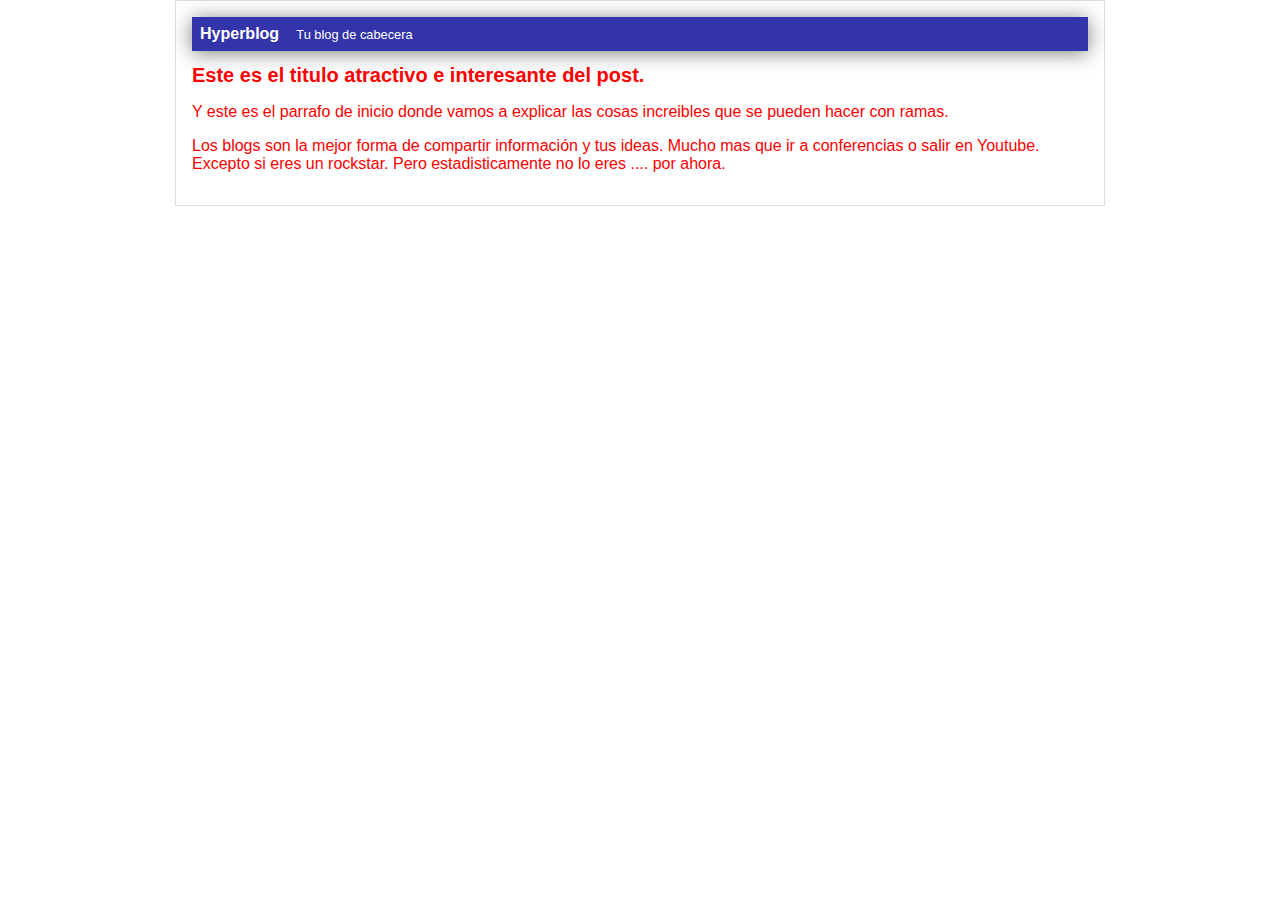
==== blogpost.html @ 2780f2eb "Modifique la cabecera y el color del texto." ====
<!DOCTYPE html>
<html lang="en">
<head>
    <meta charset="UTF-8">
    <meta name="viewport" content="width=device-width, initial-scale=1.0">
    <link rel="stylesheet" href="css/estilos.css">
    <title>Título de blogpost</title>
</head>
<body>
    <div class="container">
        <div id="cabecera">
            Hyperblog <span id="tagline">Tu blog de cabecera</span>
        </div>
        <div id="post">
            <h1>Este es el titulo atractivo e interesante del post.</h1>
            <p>Y este es el parrafo de inicio donde vamos
                 a explicar las cosas increibles que se pueden hacer con ramas.</p>
            <p>Los blogs son la mejor forma de compartir información y tus ideas.
                Mucho mas que ir a conferencias o salir en Youtube. Excepto si eres un rockstar.
                Pero estadisticamente no lo eres .... por ahora.
            </p>
        </div>
    </div>
</body>
</html>
---- css/estilos.css ----
body{
    color: red;
    text-align: center;
    font-family: Arial, Helvetica, sans-serif;
    font-size: 16px;
    margin: 0;
    padding: 0;
}

#cabecera{
    background: #33A;
    box-shadow: 0px 2px 20px 0px rgba(0, 0, 0, 0.5);
    color: white;
    font-weight: bold;
    margin: 0;
    padding: 0.5em;
}

#cabecera #tagline{
    padding: 0 0 0 1em;
    font-weight: normal;
    font-size: 0.8em;
}

.container{
    width: 70%;
    padding: 1em;
    text-align: left;
    border: 1px solid #DDD;
    margin: 0 auto;
}

.container h1{
    font-size: 20px;
}
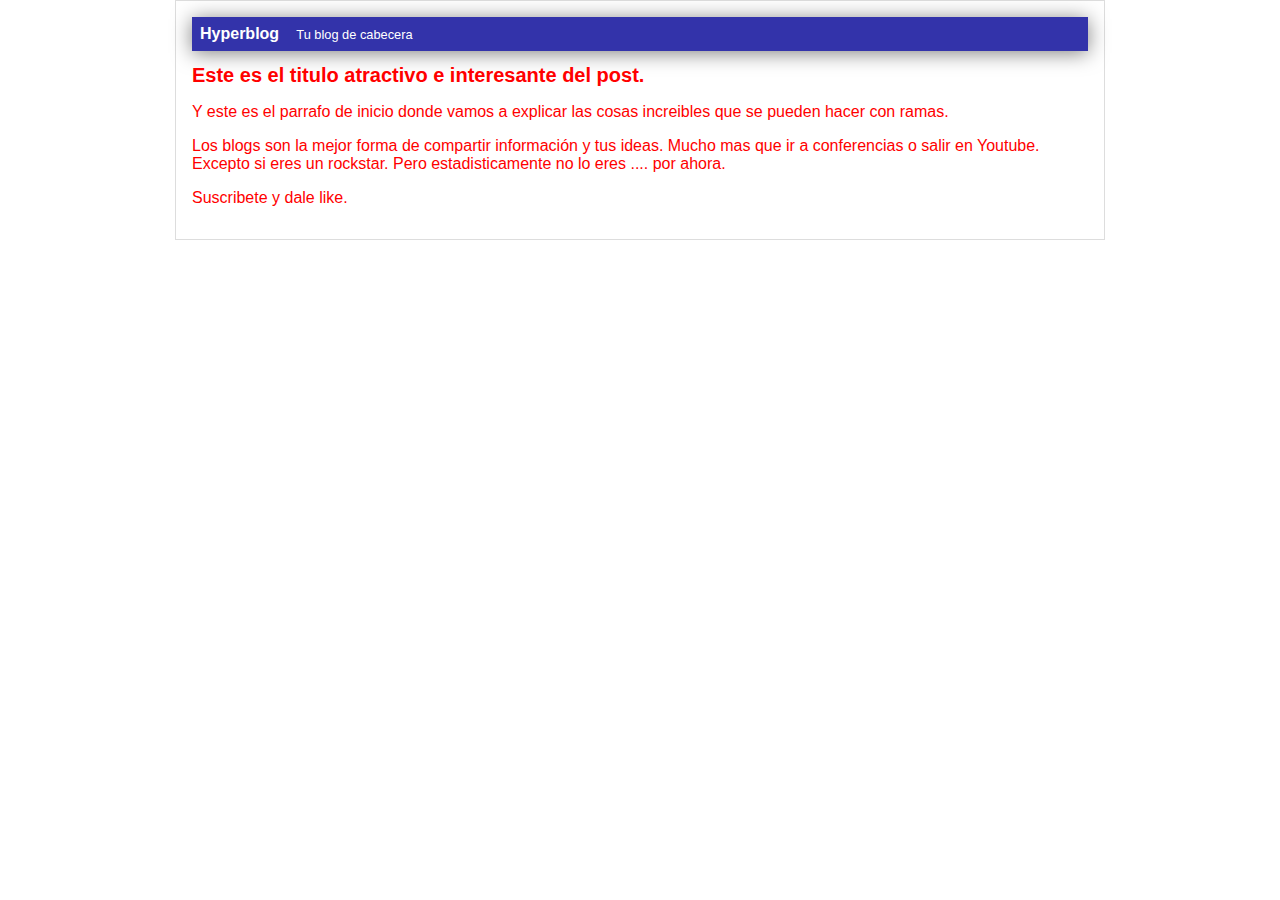
==== commit a4da9cde: "Cambie el titulo del blogpost" ====
--- a/blogpost.html
+++ b/blogpost.html
@@ -4,7 +4,7 @@
     <meta charset="UTF-8">
     <meta name="viewport" content="width=device-width, initial-scale=1.0">
     <link rel="stylesheet" href="css/estilos.css">
-    <title>Título de blogpost</title>
+    <title>Bienvenido a HyperBlog</title>
 </head>
 <body>
     <div class="container">
@@ -19,7 +19,8 @@
                 Mucho mas que ir a conferencias o salir en Youtube. Excepto si eres un rockstar.
                 Pero estadisticamente no lo eres .... por ahora.
             </p>
+            <p>Suscribete y dale like.</p>
         </div>
     </div>
 </body>
-</html>+</html>
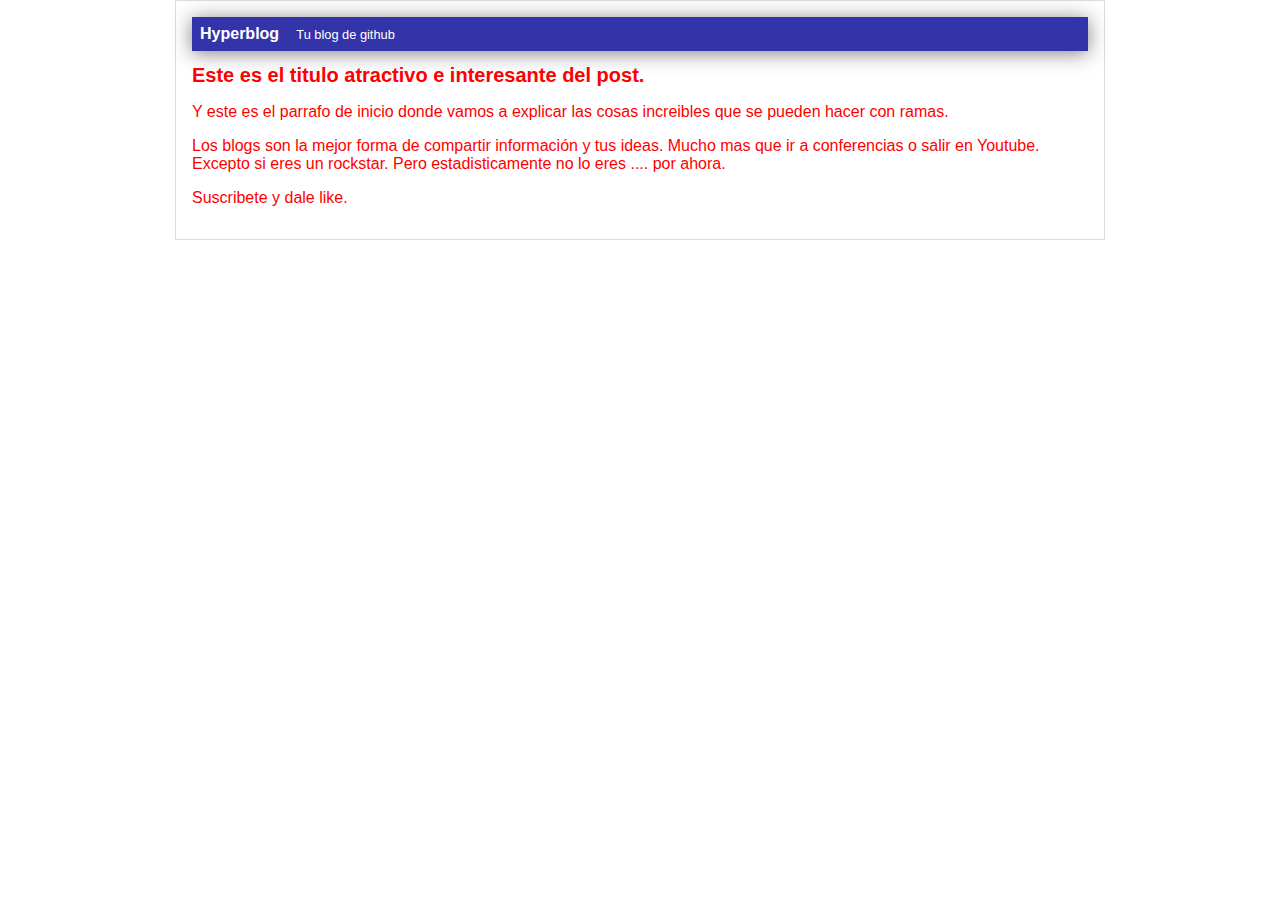
==== commit e9816ab0: "Una versión del hyperblog" ====
--- a/blogpost.html
+++ b/blogpost.html
@@ -4,12 +4,12 @@
     <meta charset="UTF-8">
     <meta name="viewport" content="width=device-width, initial-scale=1.0">
     <link rel="stylesheet" href="css/estilos.css">
-    <title>Bienvenido a HyperBlog</title>
+    <title>Bienvenido a HyperBlog 2.0</title>
 </head>
 <body>
     <div class="container">
         <div id="cabecera">
-            Hyperblog <span id="tagline">Tu blog de cabecera</span>
+            Hyperblog <span id="tagline">Tu blog de github</span>
         </div>
         <div id="post">
             <h1>Este es el titulo atractivo e interesante del post.</h1>
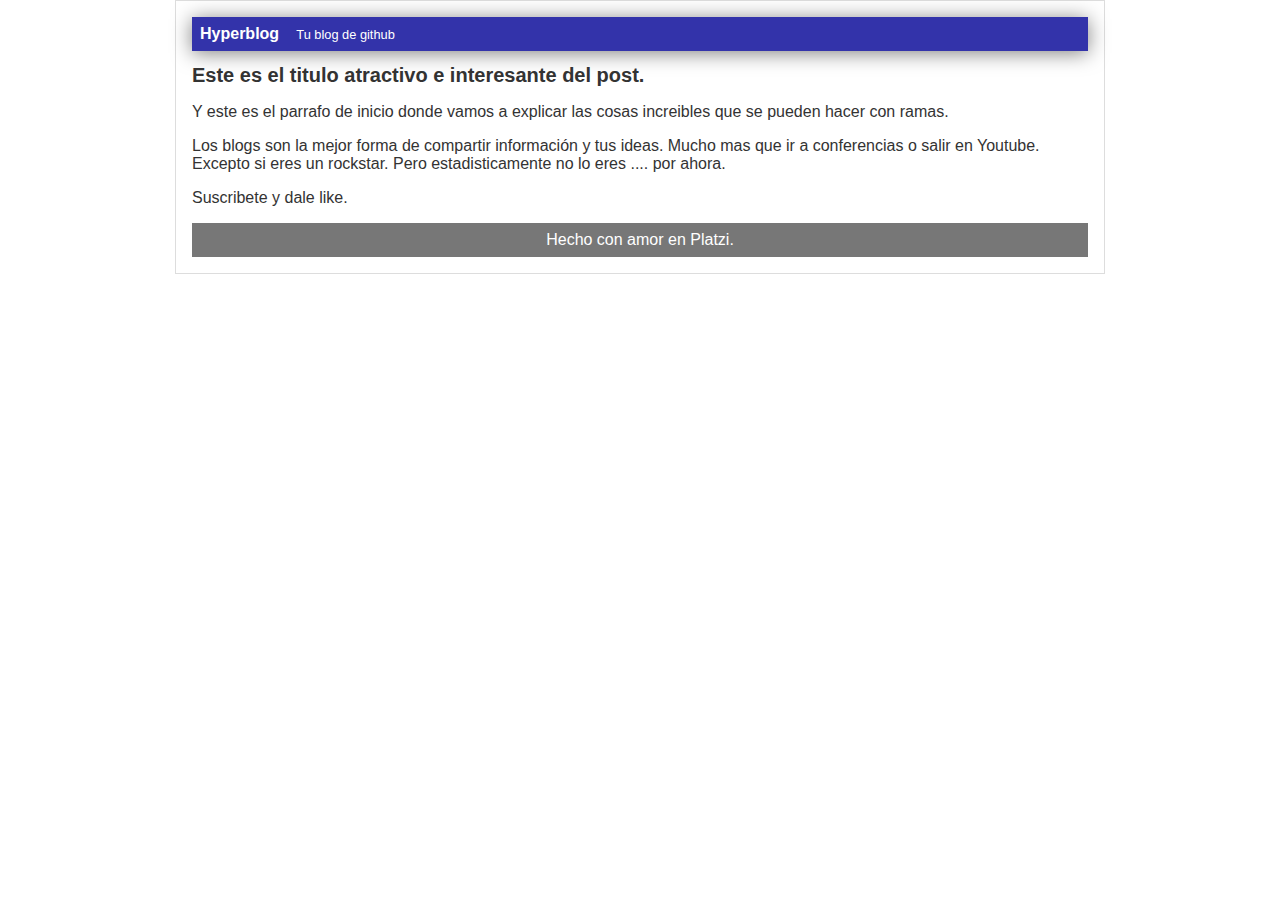
==== commit 4825ba8c: "Footer terminado." ====
--- a/blogpost.html
+++ b/blogpost.html
@@ -20,6 +20,9 @@
                 Pero estadisticamente no lo eres .... por ahora.
             </p>
             <p>Suscribete y dale like.</p>
+            <div id="footer">
+                Hecho con amor en Platzi.
+            </div>
         </div>
     </div>
 </body>
--- a/css/estilos.css
+++ b/css/estilos.css
@@ -1,5 +1,5 @@
 body{
-    color: red;
+    color: #333;
     text-align: center;
     font-family: Arial, Helvetica, sans-serif;
     font-size: 16px;
@@ -32,4 +32,11 @@
 
 .container h1{
     font-size: 20px;
+}
+
+#footer{
+    background: #777;
+    color: white;
+    text-align: center;
+    padding: 0.5em;
 }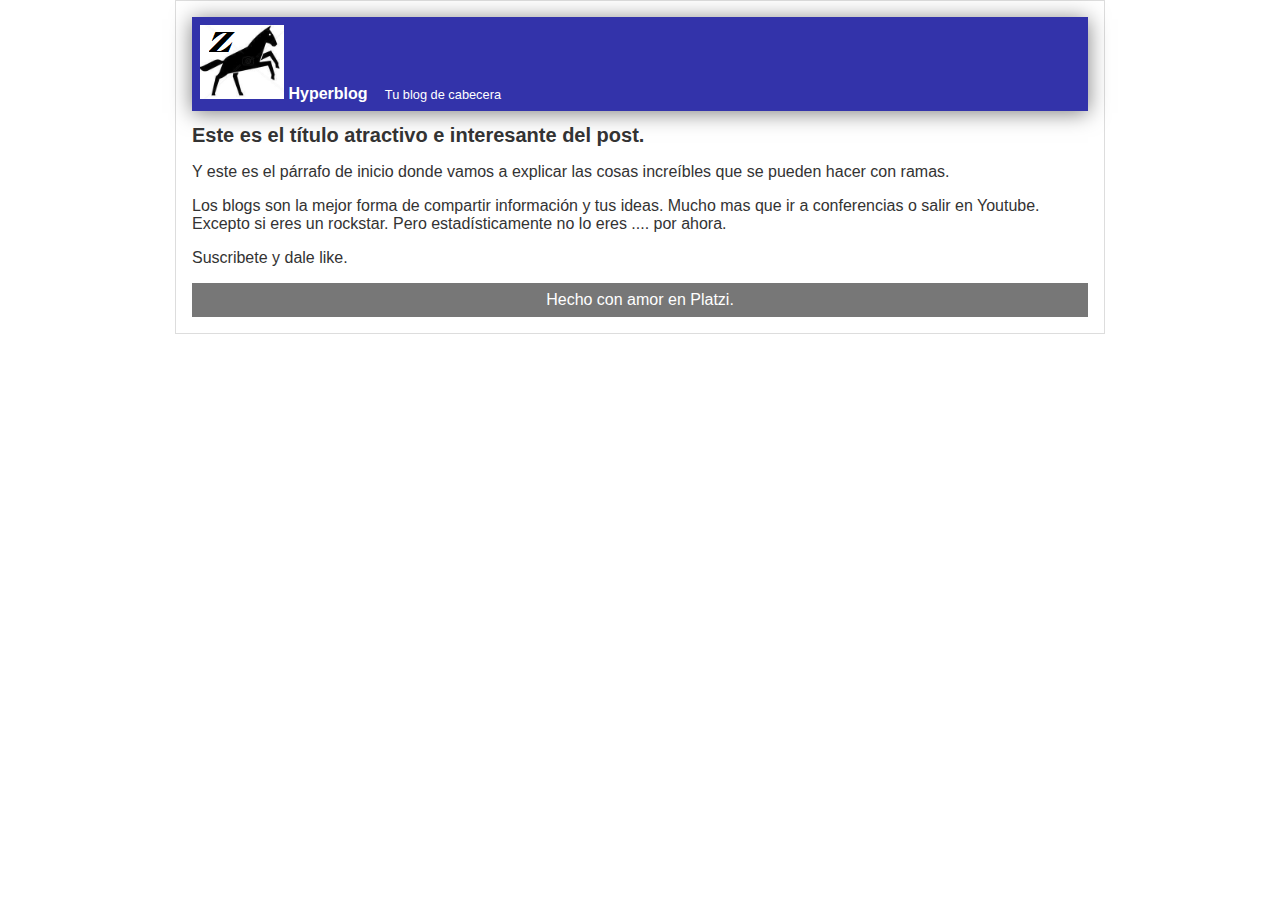
==== commit 9fc7dc00: "Tildes y typos arreglados en el post." ====
--- a/blogpost.html
+++ b/blogpost.html
@@ -9,15 +9,17 @@
 <body>
     <div class="container">
         <div id="cabecera">
-            Hyperblog <span id="tagline">Tu blog de github</span>
+            <img id="logo" src="images/horse.png">
+            Hyperblog
+            <span id="tagline">Tu blog de cabecera</span>
         </div>
         <div id="post">
-            <h1>Este es el titulo atractivo e interesante del post.</h1>
-            <p>Y este es el parrafo de inicio donde vamos
-                 a explicar las cosas increibles que se pueden hacer con ramas.</p>
+            <h1>Este es el título atractivo e interesante del post.</h1>
+            <p>Y este es el párrafo de inicio donde vamos
+                 a explicar las cosas increíbles que se pueden hacer con ramas.</p>
             <p>Los blogs son la mejor forma de compartir información y tus ideas.
                 Mucho mas que ir a conferencias o salir en Youtube. Excepto si eres un rockstar.
-                Pero estadisticamente no lo eres .... por ahora.
+                Pero estadísticamente no lo eres .... por ahora.
             </p>
             <p>Suscribete y dale like.</p>
             <div id="footer">
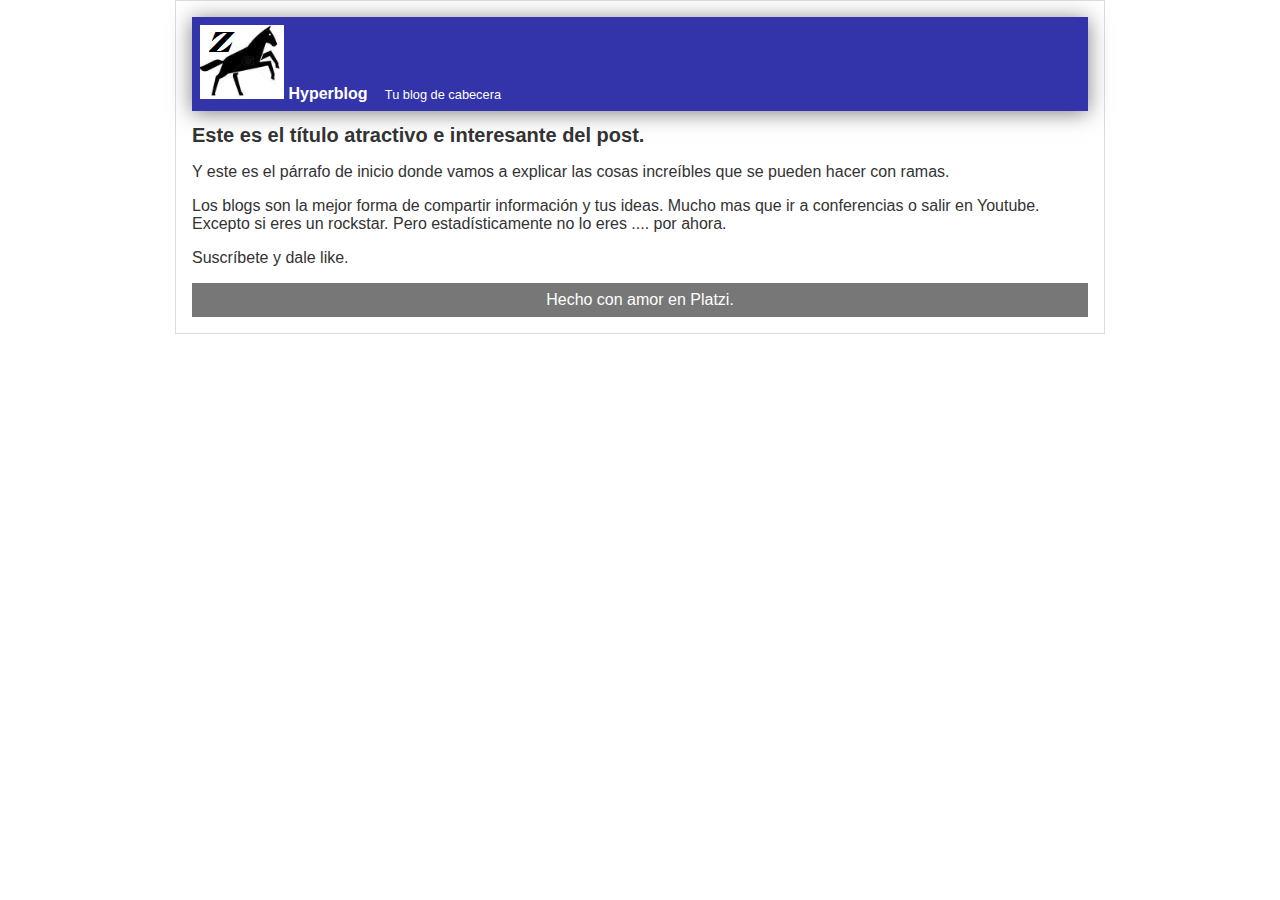
==== commit 231c192f: "Merge branch 'master' of github.com:lfzarazuaa/hyperblog" ====
--- a/blogpost.html
+++ b/blogpost.html
@@ -4,7 +4,7 @@
     <meta charset="UTF-8">
     <meta name="viewport" content="width=device-width, initial-scale=1.0">
     <link rel="stylesheet" href="css/estilos.css">
-    <title>Bienvenido a HyperBlog 2.0</title>
+    <title>HyperBlog 2.0 es un blog del futuro.</title>
 </head>
 <body>
     <div class="container">
@@ -14,14 +14,14 @@
             <span id="tagline">Tu blog de cabecera</span>
         </div>
         <div id="post">
-            <h1>Este es el título atractivo e interesante del post.</h1>
-            <p>Y este es el párrafo de inicio donde vamos
-                 a explicar las cosas increíbles que se pueden hacer con ramas.</p>
+            <h1>Este es el t&iacutetulo atractivo e interesante del post.</h1>
+            <p>Y este es el p&aacute;rrafo de inicio donde vamos
+                 a explicar las cosas incre&iacute;bles que se pueden hacer con ramas.</p>
             <p>Los blogs son la mejor forma de compartir información y tus ideas.
                 Mucho mas que ir a conferencias o salir en Youtube. Excepto si eres un rockstar.
-                Pero estadísticamente no lo eres .... por ahora.
+                Pero estad&iacutesticamente no lo eres .... por ahora.
             </p>
-            <p>Suscribete y dale like.</p>
+            <p>Suscríbete y dale like.</p>
             <div id="footer">
                 Hecho con amor en Platzi.
             </div>
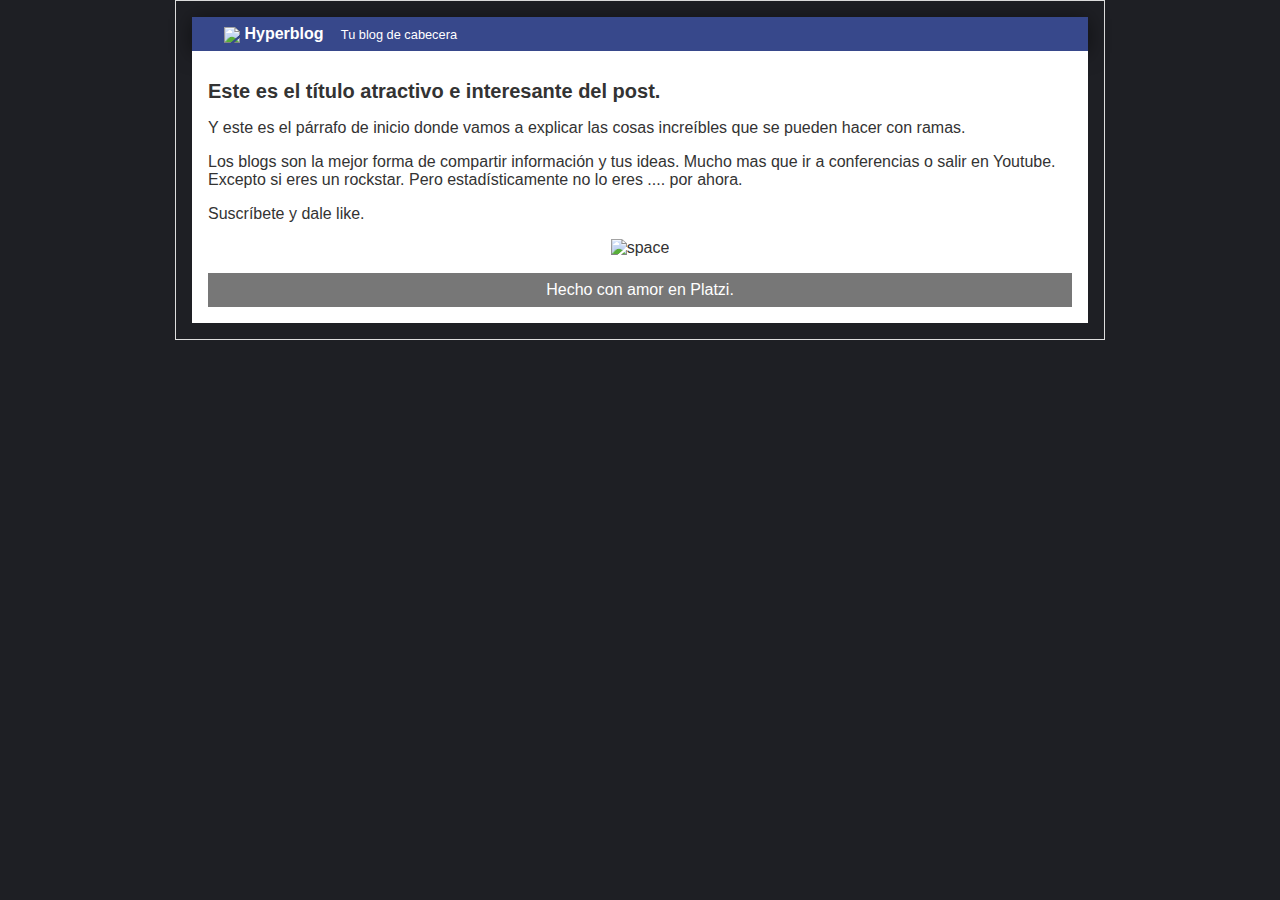
==== commit d6a21345: "Agregadas imágenes de servidor externo" ====
--- a/blogpost.html
+++ b/blogpost.html
@@ -9,7 +9,7 @@
 <body>
     <div class="container">
         <div id="cabecera">
-            <img id="logo" src="images/horse.png">
+            <img id="logo" src="https://i.imgur.com/u4Z9rFF.png">
             Hyperblog
             <span id="tagline">Tu blog de cabecera</span>
         </div>
@@ -22,6 +22,9 @@
                 Pero estad&iacutesticamente no lo eres .... por ahora.
             </p>
             <p>Suscríbete y dale like.</p>
+            <figure>
+                <img src="https://i.imgur.com/D1hqUSQ.jpg" alt="space">
+            </figure>
             <div id="footer">
                 Hecho con amor en Platzi.
             </div>
--- a/css/estilos.css
+++ b/css/estilos.css
@@ -1,4 +1,5 @@
 body{
+    background: #1e1f24;
     color: #333;
     text-align: center;
     font-family: Arial, Helvetica, sans-serif;
@@ -8,12 +9,17 @@
 }
 
 #cabecera{
-    background: #33A;
+    background: #37488b;
     box-shadow: 0px 2px 20px 0px rgba(0, 0, 0, 0.5);
     color: white;
     font-weight: bold;
     margin: 0;
-    padding: 0.5em;
+    padding: 0.5em 0 0.5em 2em;
+}
+
+#cabecera #logo{
+    width: 20px;
+    vertical-align: middle;
 }
 
 #cabecera #tagline{
@@ -34,6 +40,21 @@
     font-size: 20px;
 }
 
+#post{
+    background: white;
+    padding: 1em;
+}
+
+#post figure{
+    text-align: center;
+    margin: 1em auto;
+}
+
+#post img{
+    width: 60%;
+    margin: 0;
+}
+
 #footer{
     background: #777;
     color: white;
